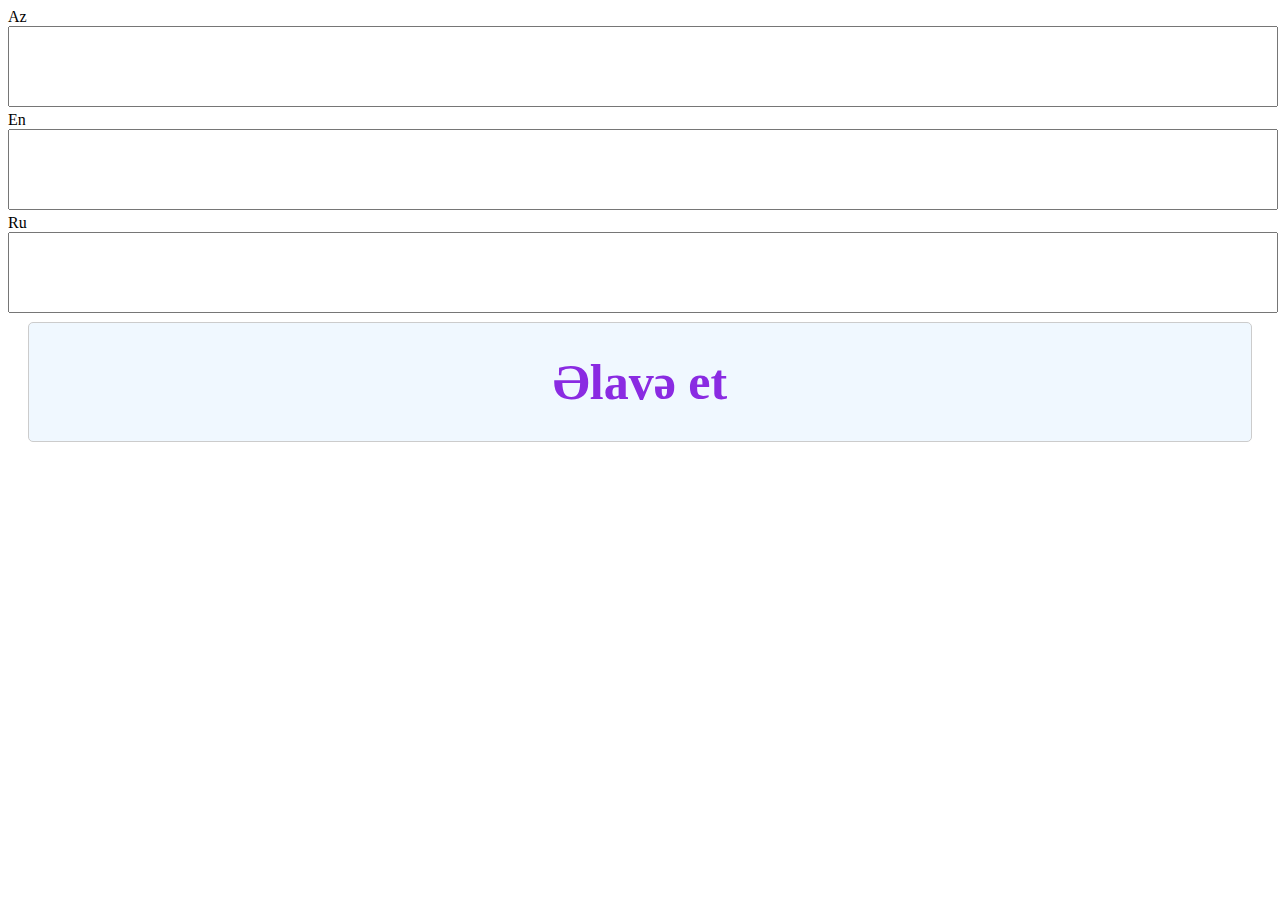
==== Lesson01/add.html @ edc79559 "addform" ====
﻿<!DOCTYPE html>
<html>
<head>
    <meta charset="utf-8" />
    <title>Add-LangLearn</title>
    <script src="../../Scripts/jquery-3.2.1.min.js"></script>
    <style>
        #reload {
            padding: 30px;
            border: 1px solid #ccc;
            background-color: aliceblue;
            color: blueviolet;
            display: block;
            text-align: center;
            font-size: 50px;
            font-weight: bold;
            margin: 5px 20px;
            border-radius: 5px;
        }

        .container textarea {
            width: 100%;
            resize:none;
        }
    </style>
</head>
<body>
    <div class="container">
        <label>
            Az
            <textarea id="wordAz" rows="5"></textarea>
        </label>
        <label>
            En
            <textarea id="wordEn" rows="5"></textarea>
        </label>
        <label>
            Ru
            <textarea id="wordRu" rows="5"></textarea>
        </label>
    </div>
    <a onclick="return addWord();" id="reload">Əlavə et</a>
    <script>
        function addWord() {
            var word= new Object();
            word.wordAz = $('#wordAz').text();
            word.wordEn = $('#wordEn').text();
            word.wordRus = $('#wordRu').text();

            $.ajax({
                url: 'http://192.168.1.133/api/dictionary/add',
                type: 'POST',
                dataType: 'json',
                data: JSON.stringify(word),
                success: function (data, textStatus, xhr) {
                    window.location = 'http://192.168.1.133';
                },
                error: function (xhr, textStatus, errorThrown) {
                    console.log('Error in Operation');
                }
            });
        }

        function nullAsEmpty(value) {
            return (value == null || value === "") ? "" : value;
        }


    </script>
</body>
</html>
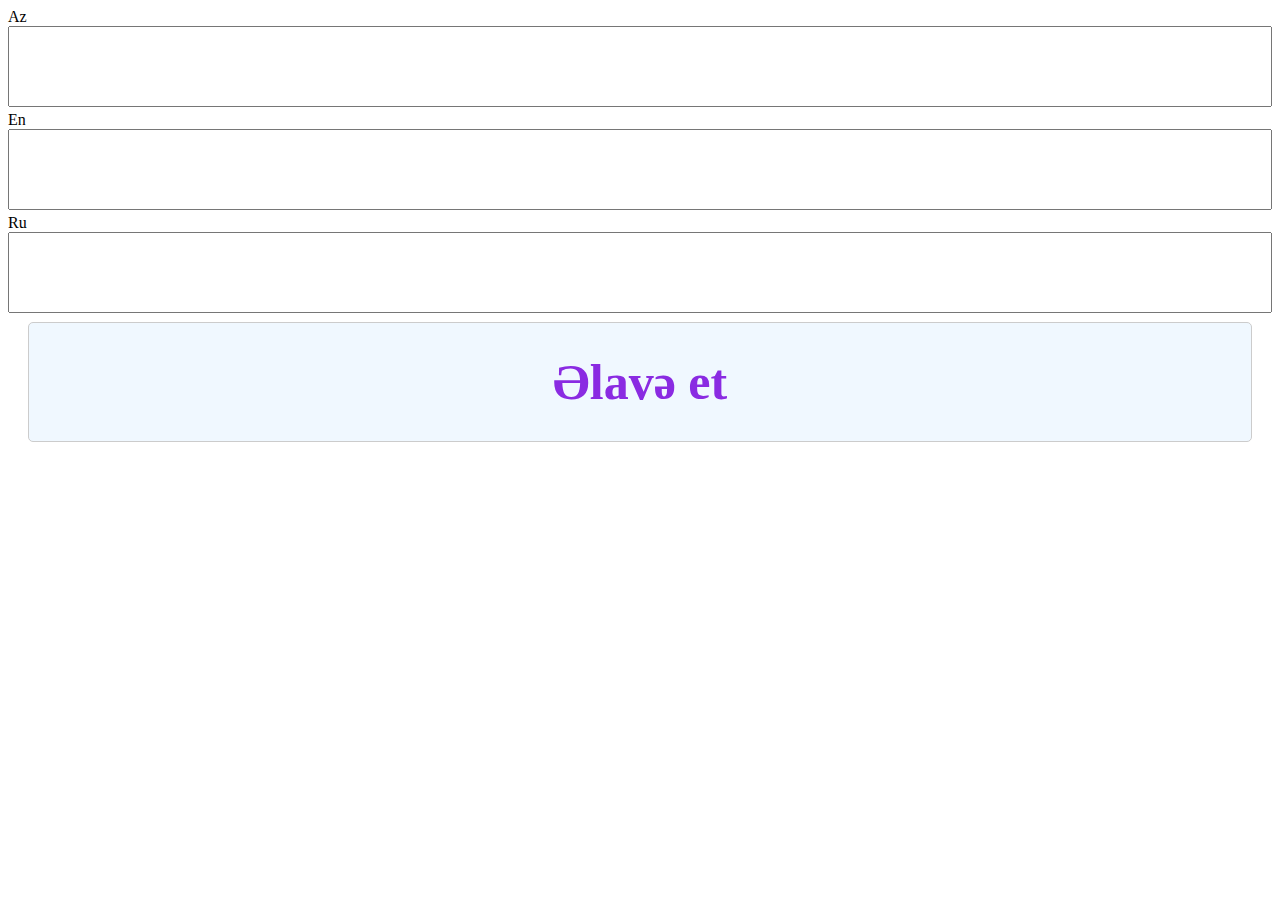
==== commit d0375736: "apply HeaderValueProvider" ====
--- a/Lesson01/add.html
+++ b/Lesson01/add.html
@@ -3,26 +3,8 @@
 <head>
     <meta charset="utf-8" />
     <title>Add-LangLearn</title>
-    <script src="../../Scripts/jquery-3.2.1.min.js"></script>
-    <style>
-        #reload {
-            padding: 30px;
-            border: 1px solid #ccc;
-            background-color: aliceblue;
-            color: blueviolet;
-            display: block;
-            text-align: center;
-            font-size: 50px;
-            font-weight: bold;
-            margin: 5px 20px;
-            border-radius: 5px;
-        }
-
-        .container textarea {
-            width: 100%;
-            resize:none;
-        }
-    </style>
+    <link href="css/style.css" rel="stylesheet" />
+    <script src="Scripts/jquery-3.2.1.min.js"></script>
 </head>
 <body>
     <div class="container">
@@ -42,18 +24,21 @@
     <a onclick="return addWord();" id="reload">Əlavə et</a>
     <script>
         function addWord() {
-            var word= new Object();
-            word.wordAz = $('#wordAz').text();
-            word.wordEn = $('#wordEn').text();
-            word.wordRus = $('#wordRu').text();
+            var word = new Object();
+            word.wordAz = $('#wordAz').val();
+            word.wordEn = $('#wordEn').val();
+            word.wordRus = $('#wordRu').val();
 
             $.ajax({
-                url: 'http://192.168.1.133/api/dictionary/add',
+                url: '/api/dictionary/add',
                 type: 'POST',
                 dataType: 'json',
-                data: JSON.stringify(word),
-                success: function (data, textStatus, xhr) {
-                    window.location = 'http://192.168.1.133';
+                data: word,
+                success: function () {
+                    $('#wordAz').val('');
+                    $('#wordEn').val('');
+                    $('#wordRu').val('');
+                 //window.location = 'http://192.168.1.133';
                 },
                 error: function (xhr, textStatus, errorThrown) {
                     console.log('Error in Operation');
--- a/Lesson01/css/style.css
+++ b/Lesson01/css/style.css
@@ -0,0 +1,64 @@
+﻿#reload {
+    padding: 30px;
+    border: 1px solid #ccc;
+    background-color: aliceblue;
+    color: blueviolet;
+    display: block;
+    text-align: center;
+    font-size: 50px;
+    font-weight: bold;
+    margin: 5px 20px;
+    border-radius: 5px;
+}
+
+.container textarea {
+    width: 100%;
+    resize: none;
+}
+
+*, ::after, ::before {
+    box-sizing: border-box;
+}
+
+table {
+    border-collapse: collapse;
+}
+
+.table {
+    width: 100%;
+    max-width: 100%;
+    margin-bottom: 1rem;
+    background-color: transparent;
+    font-size: 16pt;
+}
+
+    .table thead th {
+        vertical-align: bottom;
+        border-bottom: 2px solid #dee2e6;
+        font-weight: bold;
+    }
+
+    .table td, .table th {
+        padding: .75rem;
+        vertical-align: top;
+        border-top: 1px solid #dee2e6;
+    }
+
+    .table .thead-dark th {
+        color: #fff;
+        background-color: #212529;
+        border-color: #32383e;
+    }
+
+    .table thead th {
+        vertical-align: bottom;
+        border-bottom: 2px solid #dee2e6;
+    }
+
+.table-striped th {
+    text-align: left;
+}
+
+.table-striped tbody tr:nth-of-type(odd) {
+    background-color: rgba(0,0,0,.05);
+}
